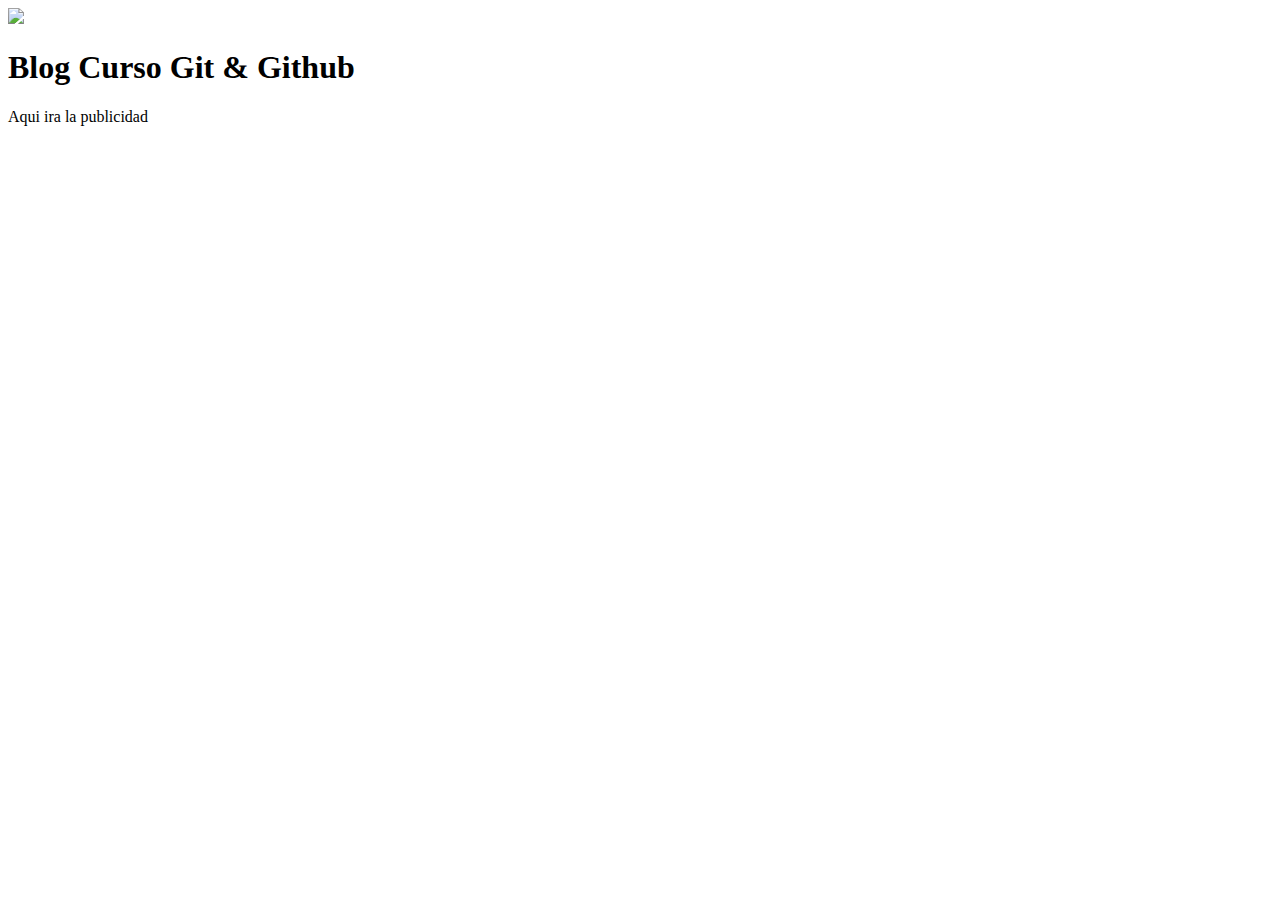
==== index.html @ 70ddbe10 "Añado index.html" ====
<!DOCTYPE html>
<html lang="en">
<head>
    <meta charset="UTF-8">
    <meta http-equiv="X-UA-Compatible" content="IE=edge">
    <meta name="viewport" content="width=device-width, initial-scale=1.0">
    <link rel="preconnect" href="https://fonts.googleapis.com">
    <link rel="preconnect" href="https://fonts.gstatic.com" crossorigin>
    <link href="https://fonts.googleapis.com/css2?family=Overpass+Mono&display=swap" rel="stylesheet"> 
    <link rel="stylesheet" href="style.css">
    <script defer src="index.js"></script>
    <title>Blog Curso Git</title>
</head>
<body>
    <div class="bar">
        <img class="logo" src="img/git.png">
        <h1>Blog Curso Git & Github</h1>
    </div>
    <div>
        Aqui ira la publicidad
    </div>
    <div class="container" id="content">

    </div>
</body>
</html>

<!-- cambio 1 -->
<!-- cambio 2 -->
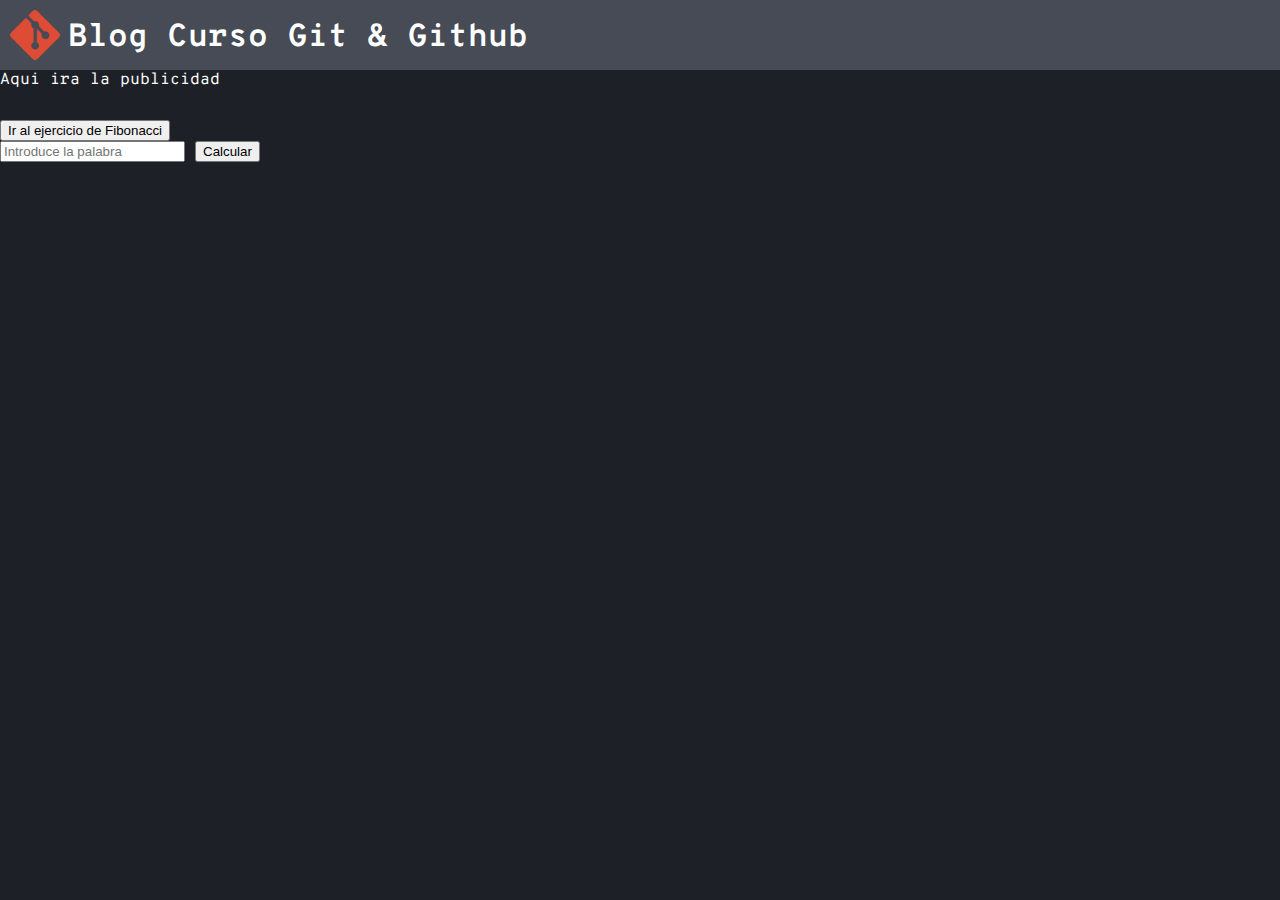
==== commit b8ab5f06: "Añado html para fibonachi en index.html" ====
--- a/index.html
+++ b/index.html
@@ -1,29 +1,38 @@
 <!DOCTYPE html>
 <html lang="en">
-<head>
-    <meta charset="UTF-8">
-    <meta http-equiv="X-UA-Compatible" content="IE=edge">
-    <meta name="viewport" content="width=device-width, initial-scale=1.0">
-    <link rel="preconnect" href="https://fonts.googleapis.com">
-    <link rel="preconnect" href="https://fonts.gstatic.com" crossorigin>
-    <link href="https://fonts.googleapis.com/css2?family=Overpass+Mono&display=swap" rel="stylesheet"> 
-    <link rel="stylesheet" href="style.css">
-    <script defer src="index.js"></script>
-    <title>Blog Curso Git</title>
-</head>
-<body>
-    <div class="bar">
-        <img class="logo" src="img/git.png">
-        <h1>Blog Curso Git & Github</h1>
-    </div>
-    <div>
-        Aqui ira la publicidad
-    </div>
-    <div class="container" id="content">
-
-    </div>
-</body>
+    <head>
+        <meta charset="UTF-8" />
+        <meta http-equiv="X-UA-Compatible" content="IE=edge" />
+        <meta name="viewport" content="width=device-width, initial-scale=1.0" />
+        <link rel="preconnect" href="https://fonts.googleapis.com" />
+        <link rel="preconnect" href="https://fonts.gstatic.com" crossorigin />
+        <link
+            href="https://fonts.googleapis.com/css2?family=Overpass+Mono&display=swap"
+            rel="stylesheet" />
+        <link rel="stylesheet" href="style.css" />
+        <script defer src="index.js"></script>
+        <title>Blog Curso Git</title>
+    </head>
+    <body>
+        <div class="bar">
+            <img class="logo" src="img/git.png" />
+            <h1>Blog Curso Git & Github</h1>
+        </div>
+        <div>Aqui ira la publicidad</div>
+        <div class="container" id="content"></div>
+        <div>
+            <button id="fibonacciBtn">Ir al ejercicio de Fibonacci</button>
+        </div>
+        <div>
+            <input
+                type="text"
+                id="fibonacciInput"
+                placeholder="Introduce la palabra" />
+            <button id="fibonacciCalculateBtn">Calcular</button>
+            <p id="fibonacciResult"></p>
+        </div>
+    </body>
 </html>
 
 <!-- cambio 1 -->
-<!-- cambio 2 -->+<!-- cambio 2 -->
--- a/style.css
+++ b/style.css
@@ -0,0 +1,43 @@
+body {
+    background-color: #1d2127;
+    color: #fff;
+    font-family: "Overpass Mono", monospace;
+    padding: 0;
+    margin: 0;
+}
+
+h1 {
+    margin: 0 0 0 8px;
+    padding-top: 8px;
+}
+
+.bar {
+    background-color: #464b55;
+    padding: 10px;
+    display: flex;
+}
+
+.logo {
+    width: 50px;
+    height: 50px;
+}
+
+.container {
+    margin-top: 30px;
+    padding: 0 60px 0 60px;
+}
+
+.post {
+    background-color: #282c34;
+    margin-bottom: 15px;
+    padding: 5px 20px 5px 20px;
+    border-radius: 12px;
+}
+
+.post h4 {
+    color: #98c379;
+}
+
+.post span {
+    color: #61afef;
+}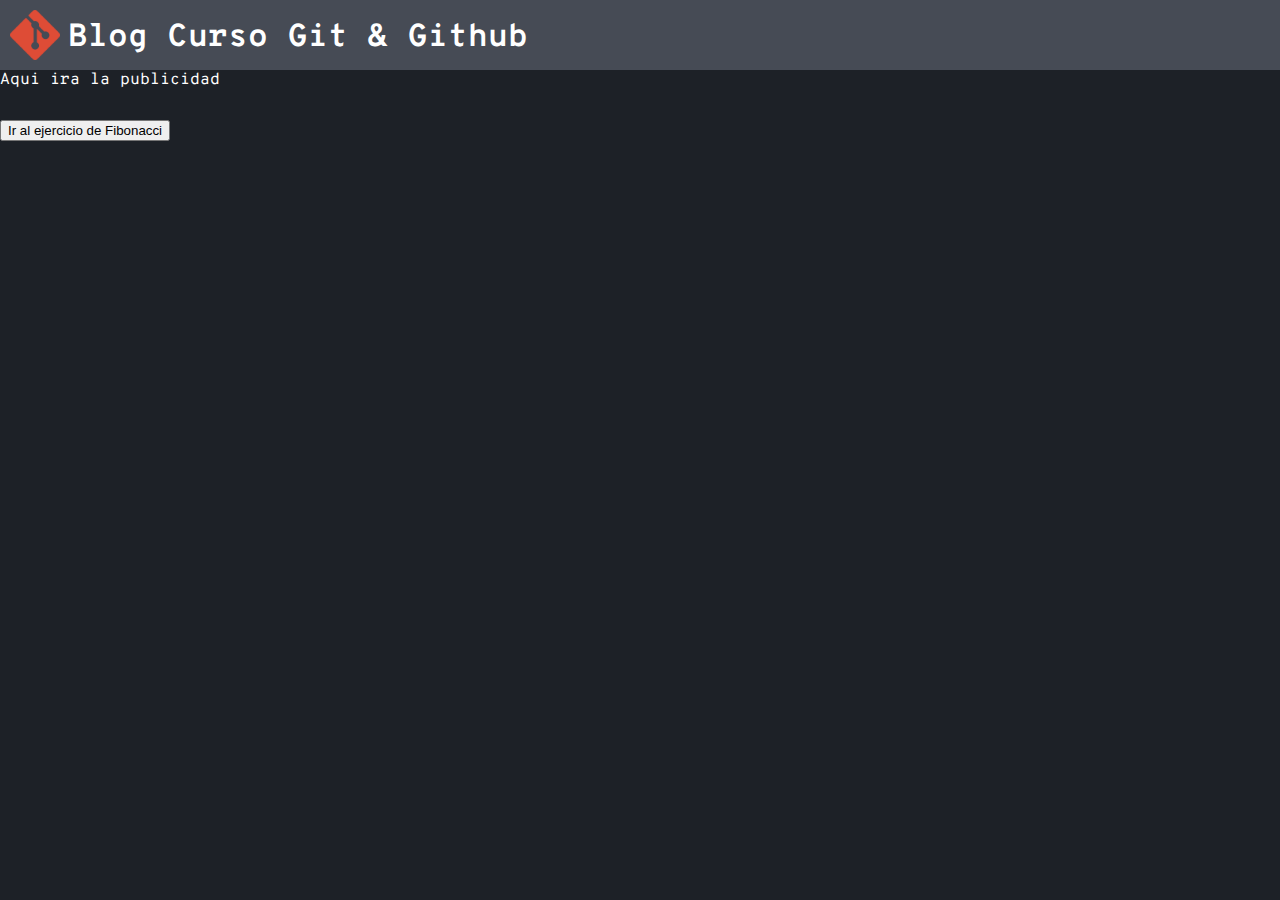
==== commit e67b117e: "Prueba uno fibonachi" ====
--- a/index.html
+++ b/index.html
@@ -6,9 +6,7 @@
         <meta name="viewport" content="width=device-width, initial-scale=1.0" />
         <link rel="preconnect" href="https://fonts.googleapis.com" />
         <link rel="preconnect" href="https://fonts.gstatic.com" crossorigin />
-        <link
-            href="https://fonts.googleapis.com/css2?family=Overpass+Mono&display=swap"
-            rel="stylesheet" />
+        <link href="https://fonts.googleapis.com/css2?family=Overpass+Mono&display=swap" rel="stylesheet" />
         <link rel="stylesheet" href="style.css" />
         <script defer src="index.js"></script>
         <title>Blog Curso Git</title>
@@ -23,16 +21,124 @@
         <div>
             <button id="fibonacciBtn">Ir al ejercicio de Fibonacci</button>
         </div>
-        <div>
-            <input
-                type="text"
-                id="fibonacciInput"
-                placeholder="Introduce la palabra" />
-            <button id="fibonacciCalculateBtn">Calcular</button>
-            <p id="fibonacciResult"></p>
+        <div id="fibonacciContainer" style="display: none;">
+            <h3>Ejercicio de Fibonacci</h3>
+            <div>
+                <label for="fibonacciInput">Introduce la posición:</label>
+                <input type="text" id="fibonacciInput" placeholder="Posición" />
+                <button id="fibonacciCalculateBtn">Calcular</button>
+                <p id="fibonacciResult"></p>
+            </div>
+        </div>
+        <div id="palindromeContainer" style="display: none;">
+            <h3>Verificar si es un palíndromo</h3>
+            <div>
+                <label for="palindromeInput">Introduce una palabra:</label>
+                <input type="text" id="palindromeInput" placeholder="Palabra" />
+                <button id="palindromeCheckBtn">Verificar</button>
+                <p id="palindromeResult"></p>
+            </div>
         </div>
     </body>
 </html>
 
-<!-- cambio 1 -->
-<!-- cambio 2 -->
+<script>
+    const url = "https://jsonplaceholder.typicode.com";
+
+    const getUser = async (id) => {
+        const res = await fetch(`${url}/users?id=${id}`);
+        const user = (await res.json())[0];
+
+        return user;
+    };
+
+    const getPosts = async (user) => {
+        const res = await fetch(`${url}/posts?userId=${user.id}&_limit=3`);
+        const posts = await res.json();
+
+        return posts;
+    };
+
+    const getCommentsForEachPost = async (posts) => {
+        const res = await Promise.all(posts.map((post) => fetch(`${url}/comments?postId=${post.id}&_limit=4`)));
+        const postComments = await Promise.all(res.map((r) => r.json()));
+
+        postComments.forEach((comments, i) => (posts[i].comments = comments));
+    };
+
+    const renderHtml = (user, posts) => {
+        const content = document.getElementById("content");
+        content.innerHTML += `<h3>Posts del usuario ${user.email}</h3>`;
+
+        posts.forEach((post) => {
+            content.innerHTML += `
+                <div class="post">
+                    <h4>${post.title}</h4>
+                    <p>${post.body}</p>
+                    <br>
+                    ${post.comments.map((c) => `<p><span>${c.email}:</span>${c.body}</p>`).join("")}
+                </div>
+            `;
+        });
+    };
+
+    const getBlogContent = async () => {
+        try {
+            const user = await getUser(1);
+            const posts = await getPosts(user);
+            await getCommentsForEachPost(posts);
+
+            renderHtml(user, posts);
+        } catch (err) {
+            console.log(err);
+        }
+    };
+
+    getBlogContent();
+
+    const fibonacciBtn = document.getElementById("fibonacciBtn");
+    const fibonacciInput = document.getElementById("fibonacciInput");
+    const fibonacciCalculateBtn = document.getElementById("fibonacciCalculateBtn");
+    const fibonacciResult = document.getElementById("fibonacciResult");
+
+    fibonacciBtn.addEventListener("click", () => {
+        const fibonacciContainer = document.getElementById("fibonacciContainer");
+        const palindromeContainer = document.getElementById("palindromeContainer");
+
+        fibonacciContainer.style.display = "block";
+        palindromeContainer.style.display = "none";
+    });
+
+    fibonacciCalculateBtn.addEventListener("click", () => {
+        const inputPosition = parseInt(fibonacciInput.value);
+        const result = fibonacci(inputPosition); // Suponiendo que tienes una función llamada "fibonacci" para calcular el resultado
+
+        fibonacciResult.textContent = `El resultado es: ${result}`;
+    });
+
+    const palindromeInput = document.getElementById("palindromeInput");
+    const palindromeCheckBtn = document.getElementById("palindromeCheckBtn");
+    const palindromeResult = document.getElementById("palindromeResult");
+
+    palindromeCheckBtn.addEventListener("click", () => {
+        const inputWord = palindromeInput.value;
+        const isPalindrome = checkPalindrome(inputWord);
+
+        palindromeResult.textContent = isPalindrome ? "Es un palíndromo" : "No es un palíndromo";
+    });
+
+    // Función para calcular Fibonacci
+    function fibonacci(n) {
+        if (n <= 1) {
+            return n;
+        }
+
+        return fibonacci(n - 1) + fibonacci(n - 2);
+    }
+
+    // Función para verificar si es un palíndromo
+    function checkPalindrome(word) {
+        const reversedWord = word.split("").reverse().join("");
+        return word === reversedWord;
+    }
+</script>
